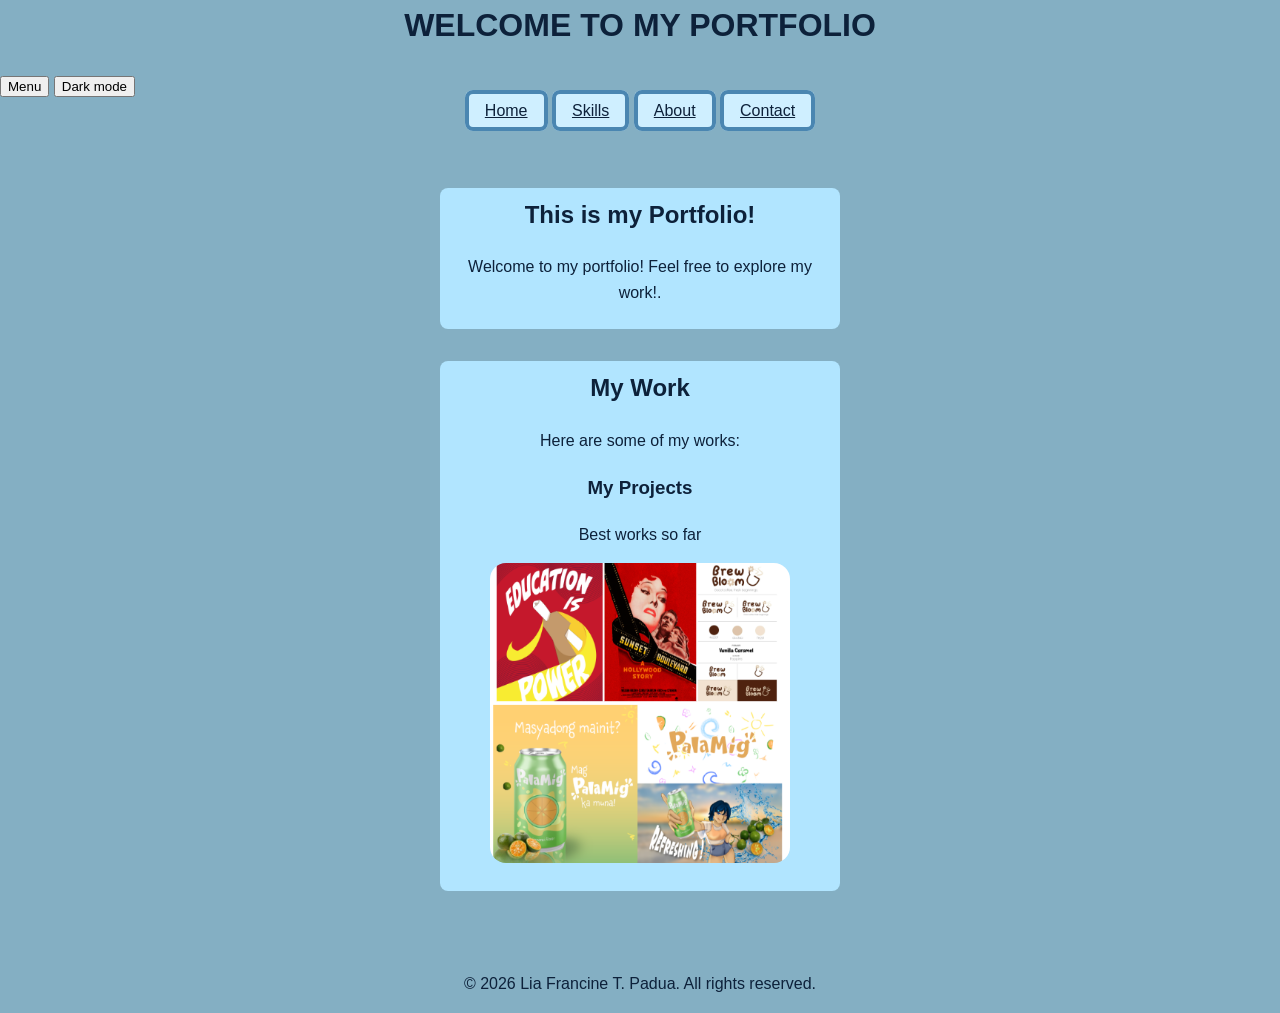
==== index.html @ ad5cda92 "Add navigation toggle" ====
<!DOCTYPE html>
<html lang="en">
<head>
    <meta charset="UTF-8">
    <meta name="viewport" content="width=device-width, initial-scale=1.0">
    <title>LIA'S HOMEPAGE</title>
    <link rel="stylesheet" href="css/style.css">


</head>
<body>
    
    <header>
        <h1>WELCOME TO MY PORTFOLIO</h1>
    </header>

    <button id="menuButton">Menu</button>
    <button id="darkmodebutton">Dark mode</button>

    <nav id="navMenu">
        <a href="index.html" class="navbutton">Home</a>
        <a href="skills.html" class="navbutton">Skills</a>
        <a href="about.html" class="navbutton">About</a>
        <a href="contact.html" class="navbutton">Contact</a>
    </nav>

    <main>
        <section> 
        <div class="box">
            <h2>This is my Portfolio!</h2>
            <p>Welcome to my portfolio! Feel free to explore my work!.</p>
        </div>
        </section>

        <section>
        
        <div class="box">
            <h2>My Work</h2>
            <p>Here are some of my works:</p>

            <div id="projectList"></div>
        </div>

    </section>

    </main>

    <article></article>

    <aside>
    </aside>

    <footer>
        <p style="text-align: center;">&copy; 2026 Lia Francine T. Padua. All rights reserved.</p>
    </footer>
    <script src="js/script.js"></script>
</body>
</html>
---- css/style.css ----
:root {
--color-background: #84afc3;
  --color-surface: #b1e5ff;
  --color-text: rgb(13, 33, 58);
  --color-muted: #f0f0f0;
  --color-primary: #cfefff;
  --color-primary-dark: #aae3ff;
  --color-border: #4a86b1;

  --space-xs: 0.25rem;
  --space-sm: 0.5rem;
  --space-md: 1rem;
  --space-lg: 2rem;
  --space-xl: 4rem;

  --text-small: 0.875rem;
  --text-body: 1rem;
  --text-large: 1.25rem;
  --text-heading: 2rem;
  --text-title: 3rem;
}

* {
  box-sizing: border-box;
}

body {
  margin: 0;
  background-color: var(--color-background);
  color: var(--color-text);
  font-family: Arial, Helvetica, sans-serif, sans-serif;
  font-size: var(--text-body);
  line-height: 1.6;
}

main,
header,
footer {
  width: min(100% - 2rem, 72rem);
  margin: 0 auto;
  text-align: center;
}

section + section {
  margin-top: var(--space-lg);
}

main {
  padding-block: var(--space-xl) var(--space-md);
object-fit: contain;
}

section img {
  display: block;
  width: 300px;
  height: 300px;
  object-fit: cover;
  margin: 0 auto var(--space-md);
  border-radius: 16px;
}

h1,
h2,
h3,
p {
  margin-top: 0;
}
article {
  margin-bottom: var(--space-xl);
  justify-content: center;
}

nav {
  text-align: center;
}
.navbutton {
  padding: var(--space-sm) var(--space-md);
    background-color: var(--color-primary);
    color: rgb(13, 33, 58);
    border: 4px solid var(--color-border);
    border-radius: 8px;
    margin: 0 auto;
    text-align: center;

}

.navbutton:hover {
  background-color: var(--color-primary-dark);
}

.button:focus {
  outline: 3px solid var(--color-primary);
  outline-offset: 3px;
}



.box {
  display: block;
  width: 400px;
  margin: 0 auto;
  padding: var(--space-sm);
  background-color: var(--color-surface);
  border-radius: 8px;
  text-align: center;
}



.project {
    margin: 20px;
}

.dark-mode {
    background-color: #222;
    color: white;
}
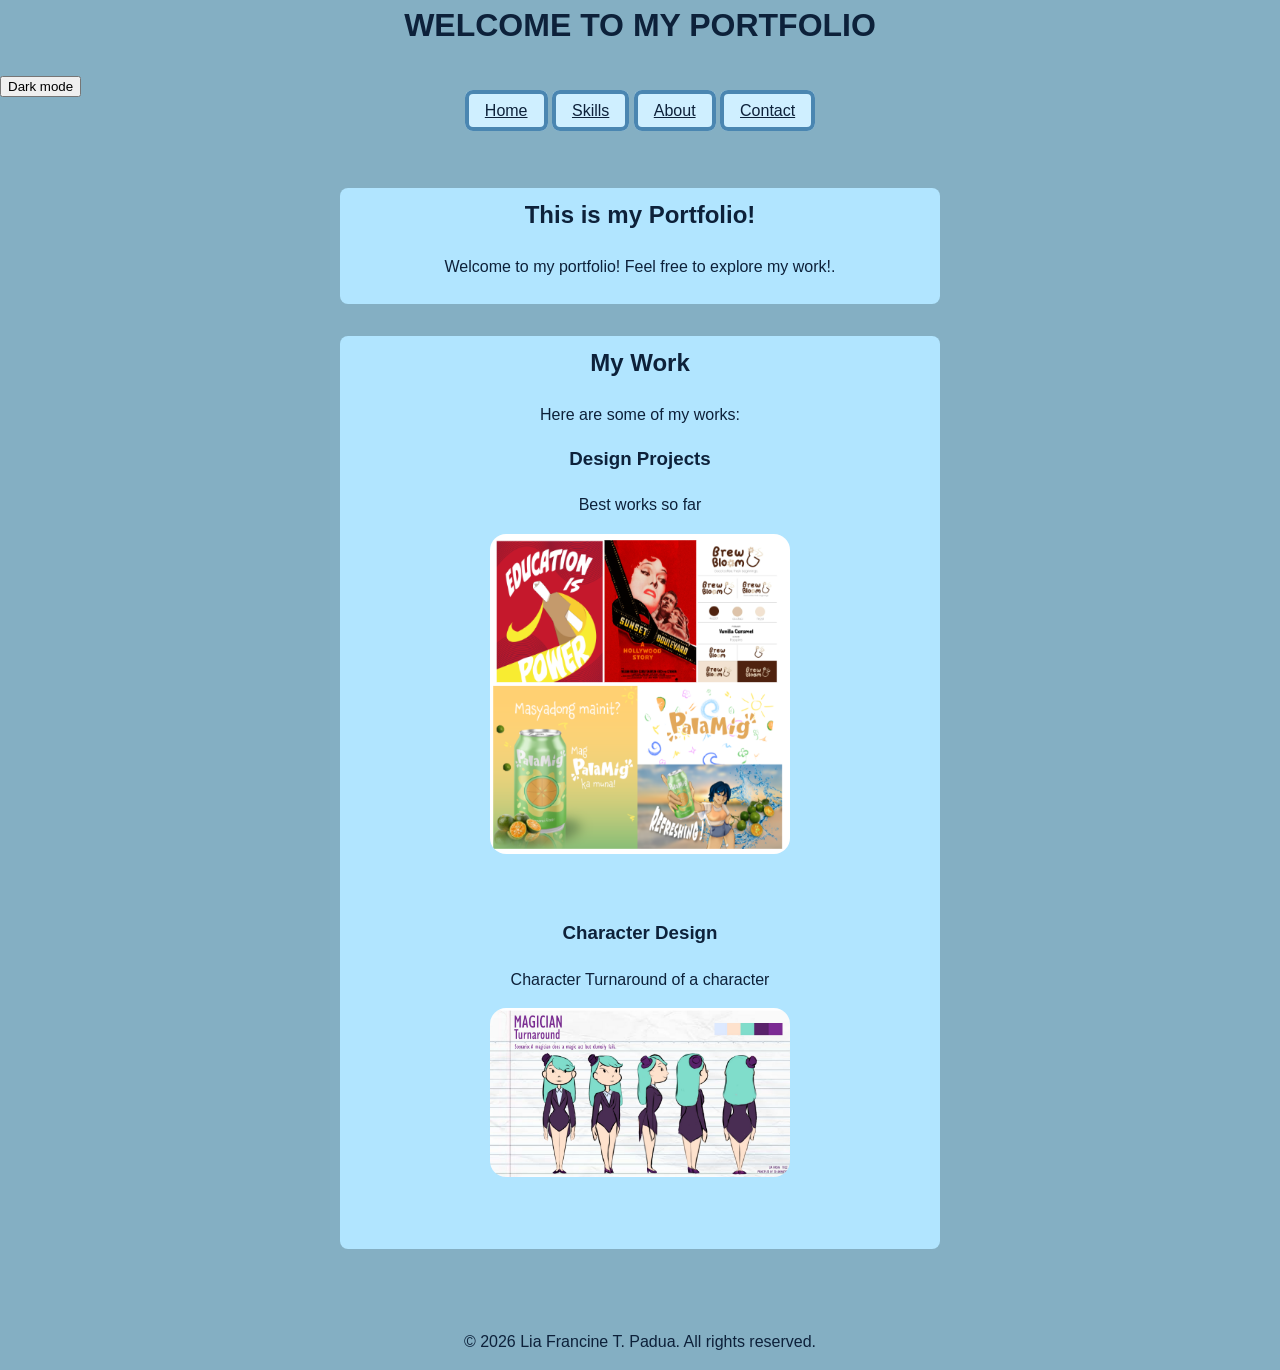
==== commit ee348481: "Add Navigation Toggle" ====
--- a/index.html
+++ b/index.html
@@ -14,7 +14,6 @@
         <h1>WELCOME TO MY PORTFOLIO</h1>
     </header>
 
-    <button id="menuButton">Menu</button>
     <button id="darkmodebutton">Dark mode</button>
 
     <nav id="navMenu">
--- a/css/style.css
+++ b/css/style.css
@@ -97,7 +97,7 @@
 
 .box {
   display: block;
-  width: 400px;
+  width: 600px;
   margin: 0 auto;
   padding: var(--space-sm);
   background-color: var(--color-surface);
@@ -107,8 +107,14 @@
 
 
 
-.project {
-    margin: 20px;
+.project img{
+    margin: 0 auto;
+    display: block;
+    width: 100%;
+    max-width: 300px;
+    height:auto;
+    object-fit: contain;
+
 }
 
 .dark-mode {
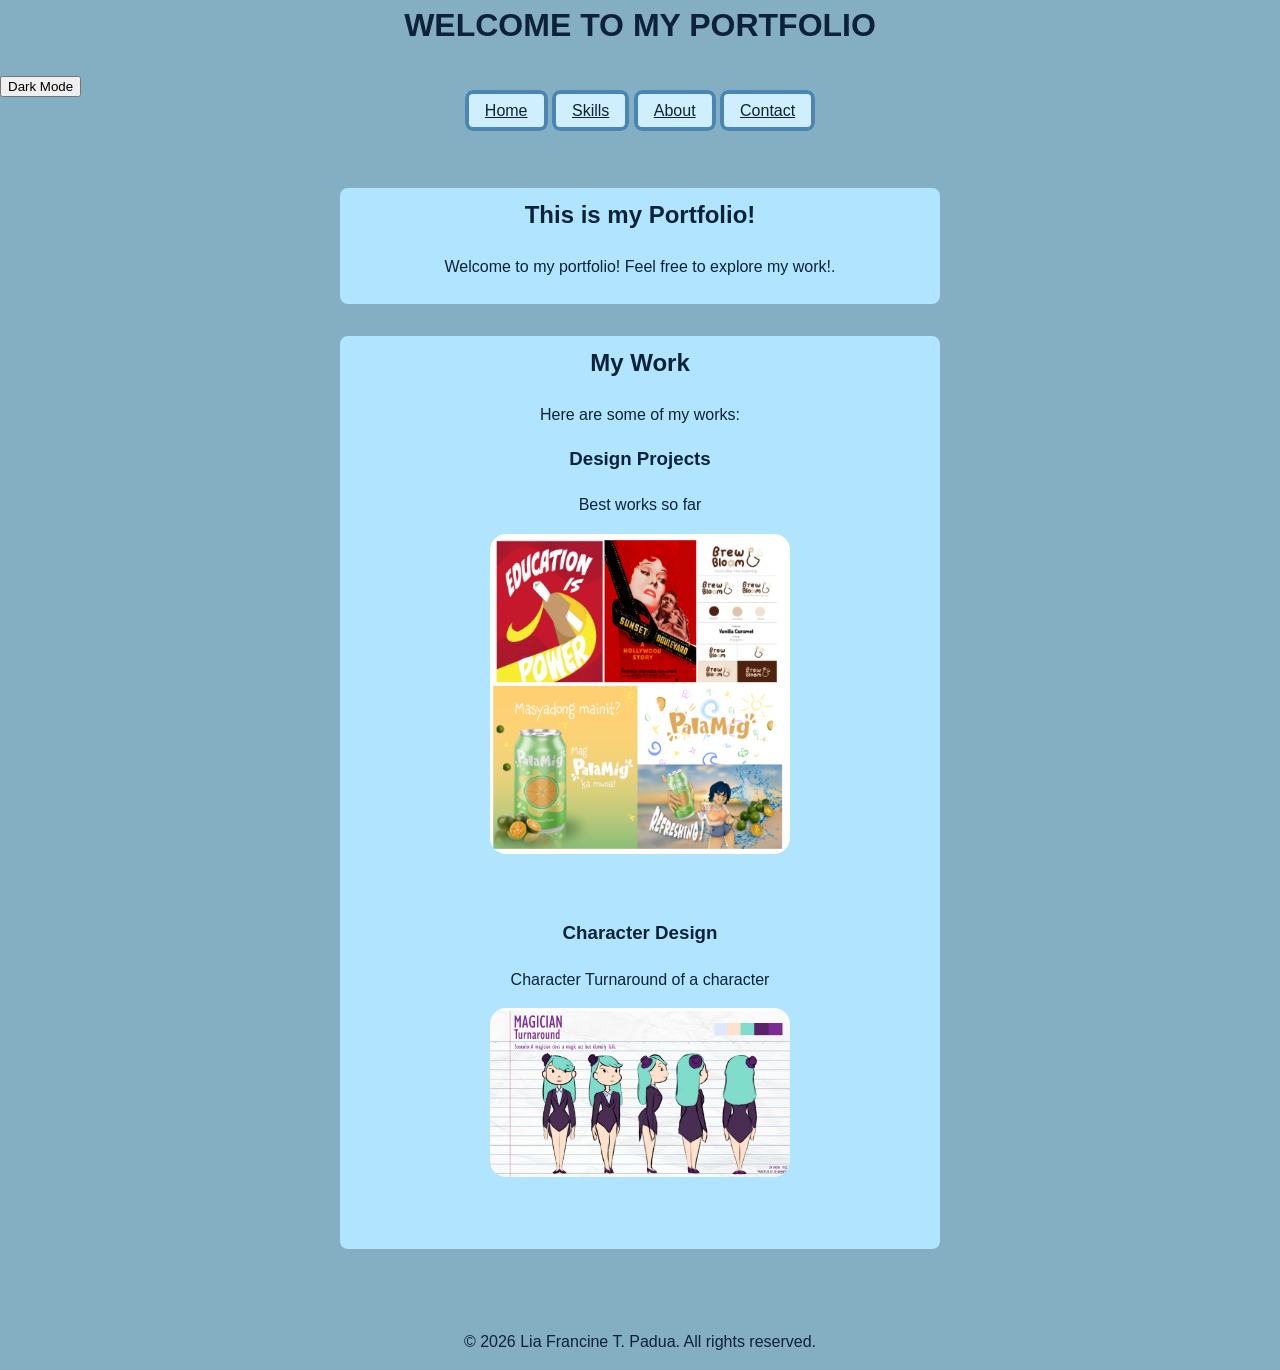
==== commit a658e9c8: "Add Navigation Toggle" ====
--- a/index.html
+++ b/index.html
@@ -14,8 +14,8 @@
         <h1>WELCOME TO MY PORTFOLIO</h1>
     </header>
 
-    <button id="darkmodebutton">Dark mode</button>
-
+    <button id="darkModeButton">Dark Mode</button>
+    
     <nav id="navMenu">
         <a href="index.html" class="navbutton">Home</a>
         <a href="skills.html" class="navbutton">Skills</a>
--- a/css/style.css
+++ b/css/style.css
@@ -118,6 +118,16 @@
 }
 
 .dark-mode {
-    background-color: #222;
+    background-color: #384d56;
+    color:azure;
+}
+
+body.dark-mode .box {
+    background-color:  #5f7c8a;
+    color: white;
+}
+
+body.dark-mode .navbutton {
+    background-color:  #5f7c8a;
     color: white;
 }
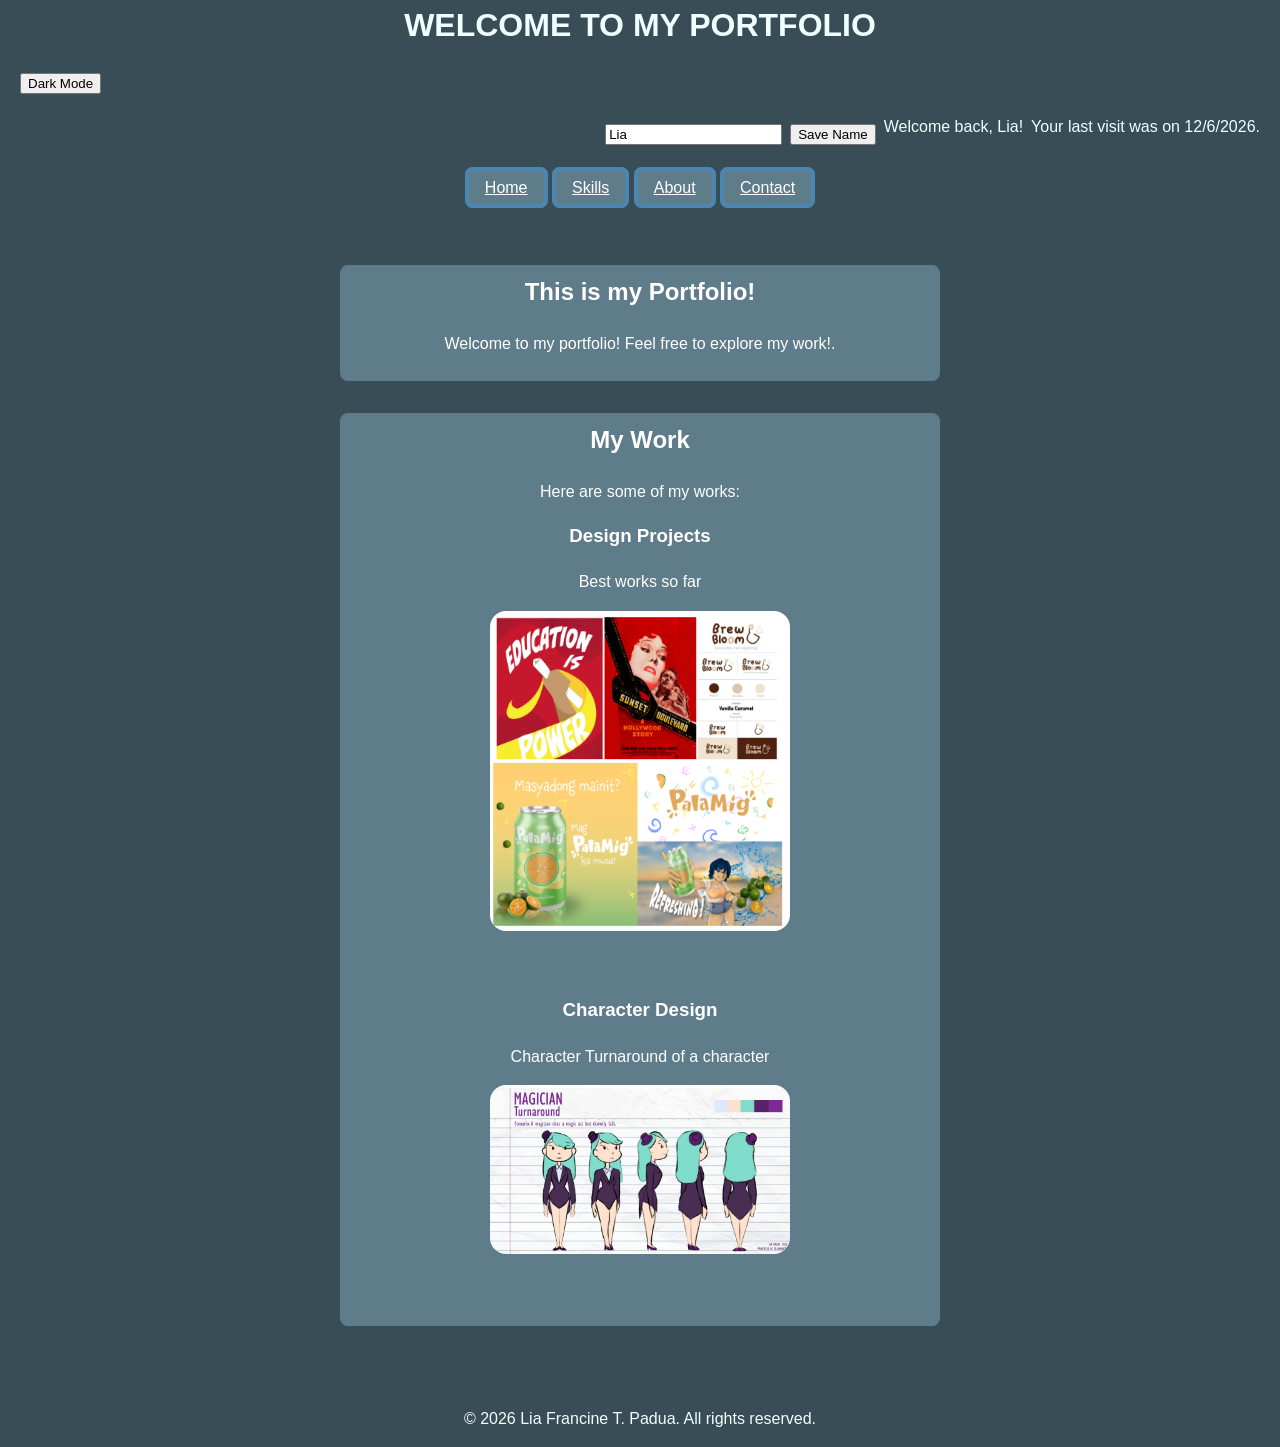
==== commit ea54328f: "Initial commit" ====
--- a/index.html
+++ b/index.html
@@ -5,17 +5,37 @@
     <meta name="viewport" content="width=device-width, initial-scale=1.0">
     <title>LIA'S HOMEPAGE</title>
     <link rel="stylesheet" href="css/style.css">
+ <script>
+    const savedSettings = localStorage.getItem("portfolioSettings");
 
+    try {
+      if (savedSettings) {
+        const settings = JSON.parse(savedSettings);
+        document.documentElement.dataset.theme = settings.theme;
+      }
+    } catch (error) {
+      document.documentElement.dataset.theme = "light";
+    }
+  </script>
+
+  <script src="js/script.js" defer></script>
 
 </head>
-<body>
-    
+<body class="dark-mode">
+
     <header>
         <h1>WELCOME TO MY PORTFOLIO</h1>
     </header>
-
+    <div class="darkmode-settings">
     <button id="darkModeButton">Dark Mode</button>
+    </div>
     
+    <div class="settings">
+    <input  type="text" id="visitorName" placeholder="Enter your name">
+    <button id="saveNameButton">Save Name</button>
+    <p id="welcomeMessage"></p>
+    <p id="lastVisitMessage"></p>
+    </div>
     <nav id="navMenu">
         <a href="index.html" class="navbutton">Home</a>
         <a href="skills.html" class="navbutton">Skills</a>
@@ -23,7 +43,10 @@
         <a href="contact.html" class="navbutton">Contact</a>
     </nav>
 
+    
+
     <main>
+        
         <section> 
         <div class="box">
             <h2>This is my Portfolio!</h2>
@@ -52,6 +75,6 @@
     <footer>
         <p style="text-align: center;">&copy; 2026 Lia Francine T. Padua. All rights reserved.</p>
     </footer>
-    <script src="js/script.js"></script>
+   <script src="js/storage.js"></script>
 </body>
 </html>
--- a/css/style.css
+++ b/css/style.css
@@ -130,4 +130,20 @@
 body.dark-mode .navbutton {
     background-color:  #5f7c8a;
     color: white;
+}
+
+.settings {
+    display: flex;
+    justify-content: flex-end;
+    align-items: center;
+    gap: 8px;
+    margin: 20px;
+}
+
+.darkmode-settings {
+    display: flex;
+    justify-content: flex-left-end;
+    align-items: center;
+    gap: 8px;
+    margin: 20px;
 }
